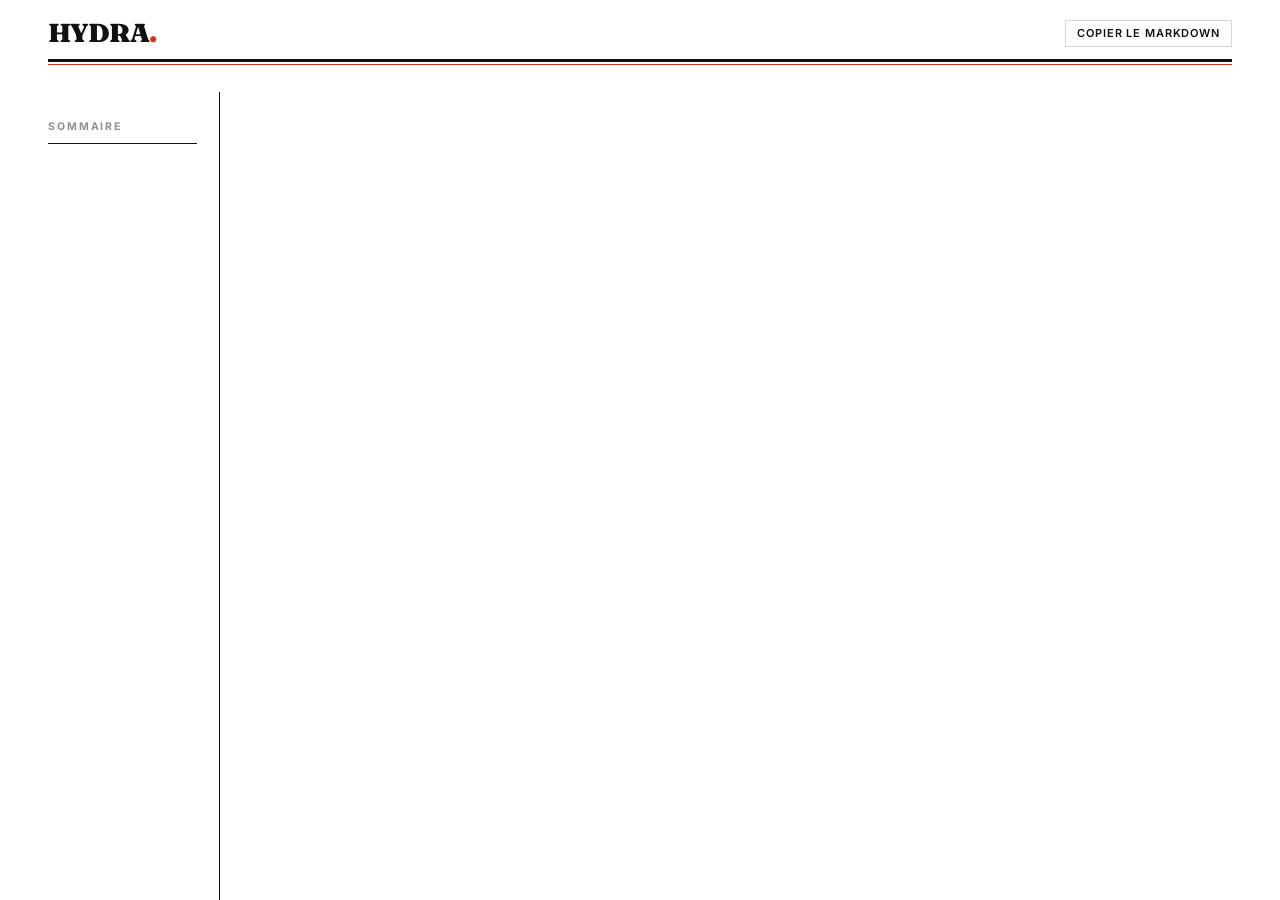
==== .tools/hydra-render.html @ 60c202f3 "Hydra — version 1 Une équipe design dans Claude Code : un orchestrateur et huit têtes (accueil, cort" ====
<!DOCTYPE html>
<html lang="fr">
<head>
<meta charset="utf-8" />
<meta name="viewport" content="width=device-width, initial-scale=1" />
<title>Hydra — <!--HYDRA:TYPE--></title>
<link rel="preconnect" href="https://fonts.googleapis.com" />
<link rel="preconnect" href="https://fonts.gstatic.com" crossorigin />
<!-- Polices via Google Fonts (réseau). PAS d'embarquement base64 : plusieurs
     centaines de Ko par livrable pour un gain hors-ligne, alors qu'on lit
     connecté. Hors-ligne → fallback système via les font-stacks. -->
<link href="https://fonts.googleapis.com/css2?family=Fraunces:opsz,wght@9..144,400;9..144,500;9..144,600;9..144,900&family=Inter:wght@400;500;600;700&family=IBM+Plex+Mono:wght@400;500&display=swap" rel="stylesheet" />
<style>
/* HYDRA RENDER — pré-rendu statique (contenu visible SANS JS → Quick Look).
   Le markdown est parsé en amont par .tools/md-to-html.js. Signature Swiss/ITS.
   Layout figé : masthead fixe + deux rails fixes ; SEUL le contenu défile. */
:root{
  --ink:#111; --ink-2:#5b5b5b; --ink-3:#8f8f8f;
  --rule:#111; --rule-soft:#d9d8d3; --paper:#fff; --panel:#f6f5f1;
  /* Couleur de signature Hydra — NE PAS utiliser la couleur de marque d'un
     client. Un seul endroit à changer. */
  --accent:#d5341a;        /* signature Hydra : vermillon profond */
  --accent-tint:213,52,26; /* même couleur en RGB (fonds translucides) */
  --serif:"Fraunces",Georgia,"Times New Roman",serif;
  --sans:"Inter","Helvetica Neue",Arial,sans-serif;
  --mono:"IBM Plex Mono","SF Mono",Menlo,monospace;
  --measure:66ch; --rail-l:220px; --masthead-h:92px; --gap:48px;
}
*{ box-sizing:border-box; }
html,body{ margin:0; background:var(--paper); color:var(--ink); }
body{ font-family:var(--sans); font-size:17px; line-height:1.62;
  -webkit-font-smoothing:antialiased; text-rendering:optimizeLegibility; }

/* barre d'outils — au-dessus de TOUT (z le plus haut) */
/* bouton « copier » : dans le FLUX du masthead (dernier enfant de la row) —
   le flex garantit qu'il ne chevauche jamais le libellé, sans réserve chiffrée */
#copyBtn{ align-self:center; font:600 11px/1 var(--sans); letter-spacing:.08em;
  text-transform:uppercase; color:var(--ink); background:var(--paper); white-space:nowrap;
  border:1px solid var(--rule-soft); padding:7px 11px; cursor:pointer;
  transition:background .12s,color .12s,border-color .12s; }
#copyBtn:hover{ background:var(--ink); color:var(--paper); border-color:var(--ink); }

/* masthead — FIXE, opaque : le contenu défile DESSOUS */
.masthead{ position:fixed; top:0; left:0; right:0; z-index:50;
  height:var(--masthead-h); background:var(--paper); padding:20px 48px 0; }
.masthead__row{ display:flex; align-items:baseline; gap:24px; padding-bottom:12px; }
.masthead__mark{ font:900 26px/1 var(--serif); letter-spacing:-.02em; text-transform:uppercase; }
.masthead__mark .dot{ color:var(--accent); }
.masthead__type{ margin-left:auto; font-size:11px; font-weight:700; letter-spacing:.22em;
  text-transform:uppercase; color:var(--accent); white-space:nowrap; }
.masthead__rule{ height:3px; background:var(--ink); }
.masthead__rule-thin{ height:1px; background:var(--accent); margin-top:2px; }

/* rails — FIXES de chaque côté, défilent seuls si longs */
.rail{ position:fixed; top:var(--masthead-h); bottom:0; overflow:auto;
  z-index:40; background:var(--paper); font-size:12.5px; }
.rail-l{ left:0; width:var(--rail-l); border-right:1px solid var(--rule); padding:26px 22px 40px 48px; }
.rail__label{ font-size:10.5px; font-weight:700; letter-spacing:.18em; text-transform:uppercase;
  color:var(--ink-3); padding-bottom:8px; border-bottom:1px solid var(--rule); margin-bottom:14px; }
.rail__toc{ list-style:none; margin:0; padding:0; }
.rail__toc a{ display:flex; gap:10px; text-decoration:none; color:var(--ink-2);
  padding:5px 0; border-bottom:1px solid var(--rule-soft); line-height:1.3; }
.rail__toc a:hover{ color:var(--accent); }
.rail__toc .num{ color:var(--accent); font-weight:600; font-variant-numeric:tabular-nums; min-width:22px; }
.rail__empty{ color:var(--ink-3); }

/* contenu — SEULE colonne qui défile ; padding-top > hauteur du masthead */
.main{ margin-left:var(--rail-l); margin-right:var(--gap);
  padding:calc(var(--masthead-h) + 28px) var(--gap) 120px var(--gap); }
.article{ counter-reset:h2; max-width:var(--measure); }
.article > :first-child{ margin-top:0; }

/* ── typographie de l'article (Swiss) ── */
.article h1{ font-family:var(--serif); font-optical-sizing:auto; font-weight:600;
  font-size:clamp(2.6rem,5.4vw,4.4rem); line-height:.96; letter-spacing:-.018em;
  margin:0 0 .5em; max-width:18ch; }
.article h2{ font-family:var(--serif); font-optical-sizing:auto; font-weight:600;
  font-size:clamp(1.7rem,3.3vw,2.5rem); line-height:1.04; letter-spacing:-.01em;
  margin:2.4em 0 .6em; padding-top:.5em; border-top:2px solid var(--ink);
  display:flex; gap:.5em; align-items:baseline; }
.article h2::before{ counter-increment:h2; content:counter(h2,decimal-leading-zero);
  font-family:var(--mono); font-size:.42em; font-weight:500; color:var(--accent);
  letter-spacing:0; transform:translateY(-.35em); }
.article h3{ font-family:var(--sans); font-weight:700; font-size:.95rem;
  letter-spacing:.06em; text-transform:uppercase; color:var(--ink); margin:2em 0 .5em; }
.article h4{ font-family:var(--sans); font-weight:600; font-size:.8rem;
  letter-spacing:.12em; text-transform:uppercase; color:var(--ink-2); margin:1.6em 0 .4em; }
.article p{ margin:0 0 1.1em; }
.article a{ color:var(--ink); text-decoration:none;
  background-image:linear-gradient(var(--accent),var(--accent));
  background-size:100% 1px; background-position:0 100%; background-repeat:no-repeat;
  padding-bottom:1px; transition:background-size .12s,color .12s; }
.article a:hover{ color:var(--accent); }
.article a.xref{ background:none; color:inherit; }              /* renvoi interne : ni accent, ni soulignement */
.article a.xref:hover{ color:inherit; text-decoration:underline; } /* actionnable au survol seulement */
.article strong{ font-weight:600; } /* amorti : le vrai correctif du sur-gras est l'écriture */
.article em{ font-style:italic; }
.article ul, .article ol{ margin:0 0 1.2em; padding-left:1.4em; }
.article li{ margin:0 0 .35em; padding-left:.2em; }
.article ul li::marker{ color:var(--accent); content:"— "; }
.article ul li:has(> input[type="checkbox"]){ list-style:none; } /* une case à cocher tient lieu de puce */
.article ul li:has(> input[type="checkbox"])::marker{ content:none; }
.article ol{ list-style:none; counter-reset:li; padding-left:0; }
.article ol > li{ counter-increment:li; padding-left:2.4em; position:relative; }
.article ol > li::before{ content:counter(li,decimal-leading-zero); position:absolute; left:0; top:.05em;
  font-family:var(--mono); font-size:.78em; color:var(--accent); font-weight:500; }
.article li > ul, .article li > ol{ margin:.35em 0 .35em; }
.article blockquote{ margin:1.4em 0; padding:.1em 0 .1em 22px; border-left:2px solid var(--accent);
  color:var(--ink-2); font-style:italic; }
.article blockquote p:last-child{ margin-bottom:0; }
.article table{ width:100%; border-collapse:collapse; margin:1.6em 0; font-size:.94rem;
  font-variant-numeric:tabular-nums; }
.article thead th{ text-align:left; font-weight:700; font-size:.72rem; letter-spacing:.08em;
  text-transform:uppercase; padding:10px 14px 10px 0; border-bottom:2px solid var(--ink); vertical-align:bottom; }
.article tbody td{ padding:11px 14px 11px 0; border-bottom:1px solid var(--rule-soft); vertical-align:top; }
.article tbody tr:hover{ background:var(--panel); }
.article th:last-child, .article td:last-child{ padding-right:0; }
.article code{ font-family:var(--mono); font-size:.86em; background:var(--panel);
  padding:.12em .35em; border:1px solid var(--rule-soft); }
.article pre{ background:var(--panel); border:1px solid var(--rule-soft); border-left:2px solid var(--ink);
  padding:18px 20px; overflow:auto; margin:1.5em 0; line-height:1.5; }
.article pre code{ background:none; border:none; padding:0; font-size:.82rem; }
.article hr{ border:0; border-top:1px solid var(--rule); margin:2.4em 0; }
.article figure{ margin:1.8em 0; }
.article img{ display:block; width:100%; height:auto; border:1px solid var(--rule-soft); }
.article figure figcaption{ margin-top:8px; font-size:11.5px; letter-spacing:.02em;
  color:var(--ink-3); border-left:2px solid var(--accent); padding-left:8px; }
.article .img-missing{ display:block; border:1px dashed var(--accent);
  background:repeating-linear-gradient(45deg,transparent,transparent 9px,rgba(var(--accent-tint),.05) 9px,rgba(var(--accent-tint),.05) 10px);
  color:var(--ink-2); font-family:var(--mono); font-size:12px; padding:16px 18px; margin:1.8em 0; }
.article .img-missing strong{ color:var(--accent); font-weight:600; margin-right:8px; }

/* toast (bouton copier) */
.toast{ position:fixed; bottom:22px; left:50%; transform:translateX(-50%) translateY(20px);
  background:var(--ink); color:var(--paper); padding:11px 20px; font:600 12px/1 var(--sans);
  letter-spacing:.1em; text-transform:uppercase; opacity:0; pointer-events:none;
  transition:opacity .18s,transform .18s; z-index:110; }
.toast.is-on{ opacity:1; transform:translateX(-50%) translateY(0); }

/* responsive — mobile : les deux rails passent en STATIQUE (plus de colonnes
   fixes qui mangent le contenu), tout s'empile dans le flux */
@media (max-width:900px){
  .masthead{ position:static; height:auto; padding:22px 22px 0; }
  .masthead__row{ flex-direction:column; align-items:flex-start; }
  .masthead__type{ margin-left:0; }
  #copyBtn{ order:-1; align-self:flex-end; }
  .rail{ position:static; width:auto; bottom:auto; overflow:visible; }
  .rail-l{ border-right:0; border-bottom:1px solid var(--rule); padding:20px 22px; }
  .rail__toc{ columns:2; column-gap:24px; }
  .main{ margin-left:0; margin-right:0; padding:24px 22px 80px; }
}
/* impression / PDF */
@media print{
  #copyBtn,.rail__note{ display:none; }
  .masthead,.rail{ position:static; height:auto; width:auto; }
  .rail-l{ border:0; }
  .main{ margin:0; padding:0; }
  a{ background:none !important; }
  .article h2{ break-after:avoid; }
}
</style>
</head>
<body>
<header class="masthead">
  <div class="masthead__row">
    <div class="masthead__mark">Hydra<span class="dot">.</span></div>
    <div class="masthead__type"><!--HYDRA:TYPE--></div>
    <button id="copyBtn">Copier le markdown</button>
  </div>
  <div class="masthead__rule"></div>
  <div class="masthead__rule-thin"></div>
</header>

<!-- rail gauche : sommaire -->
<aside class="rail rail-l">
  <div class="rail__label">Sommaire</div>
  <ol class="rail__toc"><!--HYDRA:TOC--></ol>
</aside>

<!-- colonne de contenu (seule à défiler) -->
<main class="main"><article class="article"><!--HYDRA:CONTENT--></article></main>

<div class="toast" id="toast">Copié</div>

<!-- source markdown brute conservée pour le bouton Copier (seul usage du JS) -->
<script type="text/markdown" id="mdSource"><!--HYDRA:MDSOURCE--></script>
<script>
(function(){
  var src=document.getElementById('mdSource'), btn=document.getElementById('copyBtn'), toast=document.getElementById('toast');
  if(!btn) return;
  function done(){ toast.classList.add('is-on'); setTimeout(function(){ toast.classList.remove('is-on'); },1400); }
  btn.addEventListener('click',function(){
    var txt=src?src.textContent:'';
    if(navigator.clipboard&&navigator.clipboard.writeText){ navigator.clipboard.writeText(txt).then(done,fb); } else fb();
    function fb(){ var ta=document.createElement('textarea'); ta.value=txt; document.body.appendChild(ta); ta.select(); try{document.execCommand('copy');}catch(e){} document.body.removeChild(ta); done(); }
  });
})();
</script>
</body>
</html>
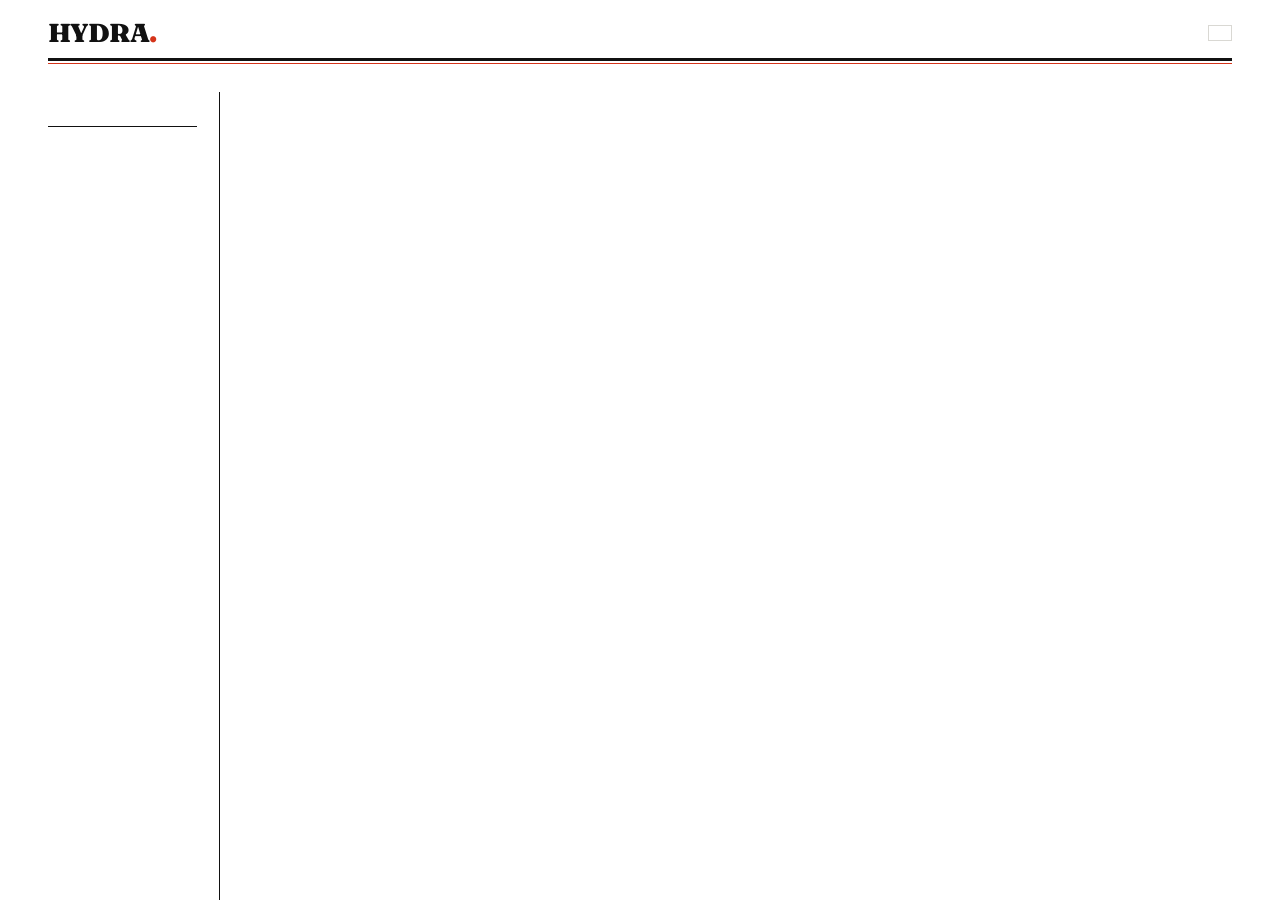
==== commit 1ed48be1: "Hydra 2.1 : livrables dans la langue de la mission, contrôles en français et en anglais ; README et " ====
--- a/.tools/hydra-render.html
+++ b/.tools/hydra-render.html
@@ -1,5 +1,5 @@
 <!DOCTYPE html>
-<html lang="fr">
+<html lang="<!--HYDRA:LANG-->">
 <head>
 <meta charset="utf-8" />
 <meta name="viewport" content="width=device-width, initial-scale=1" />
@@ -165,7 +165,7 @@
   <div class="masthead__row">
     <div class="masthead__mark">Hydra<span class="dot">.</span></div>
     <div class="masthead__type"><!--HYDRA:TYPE--></div>
-    <button id="copyBtn">Copier le markdown</button>
+    <button id="copyBtn"><!--HYDRA:COPIER--></button>
   </div>
   <div class="masthead__rule"></div>
   <div class="masthead__rule-thin"></div>
@@ -173,14 +173,14 @@
 
 <!-- rail gauche : sommaire -->
 <aside class="rail rail-l">
-  <div class="rail__label">Sommaire</div>
+  <div class="rail__label"><!--HYDRA:SOMMAIRE--></div>
   <ol class="rail__toc"><!--HYDRA:TOC--></ol>
 </aside>
 
 <!-- colonne de contenu (seule à défiler) -->
 <main class="main"><article class="article"><!--HYDRA:CONTENT--></article></main>
 
-<div class="toast" id="toast">Copié</div>
+<div class="toast" id="toast"><!--HYDRA:COPIE--></div>
 
 <!-- source markdown brute conservée pour le bouton Copier (seul usage du JS) -->
 <script type="text/markdown" id="mdSource"><!--HYDRA:MDSOURCE--></script>
